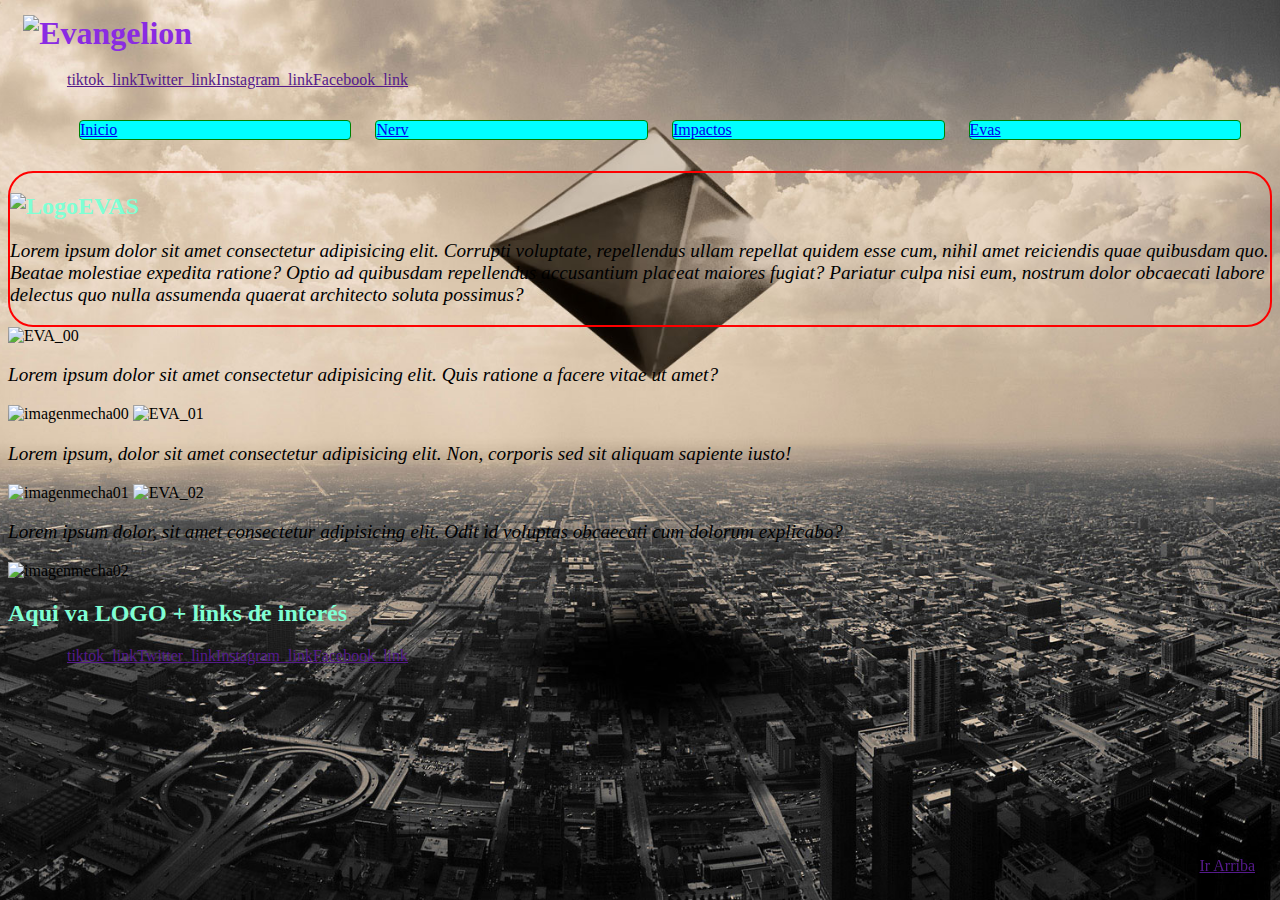
==== Evas.html @ cddad4fe "agrego cambiar nombre por isologo" ====
<!DOCTYPE html>
<html lang="en">
<head>
    <meta charset="UTF-8">
    <meta http-equiv="X-UA-Compatible" content="IE=edge">
    <meta name="viewport" content="width=device-width, initial-scale=1.0">
    <link rel="stylesheet" href="./CSS/style.css">
    <link rel="shortcut icon" href="./Logos_Iconos/EVA_01.PNG">
    <title>Evas</title>
</head>
<body>
    <header>
        <h1><img src="./img/NAME.PNG" alt="Evangelion"></h1>
        <section>
            <ul>
                <li><a href="">tiktok_link</a></li>
                <li><a href="">Twitter_link</a></li>
                <li><a href="">Instagram_link</a></li>
                <li><a href="">Facebook_link</a></li>
            </ul>
        </section>    
    </header>
      
    <div>
        <nav>
            <ul class="rr__ss">
                <li><a href="./index.html">Inicio</a></li>
                <li><a href="./NERV.html">Nerv</a></li>
                <li><a href="./Impactos.html">Impactos</a></li>
                <li><a href="./Evas.html">Evas</a></li>
            </ul>
        </nav>        
    
        <main>
            
            <div>
                <h2> <img src="" alt="Logo">EVAS</h2>
                <p>Lorem ipsum dolor sit amet consectetur adipisicing elit. Corrupti voluptate, repellendus ullam repellat quidem esse cum, nihil amet reiciendis quae quibusdam quo. Beatae molestiae expedita ratione? Optio ad quibusdam repellendus accusantium placeat maiores fugiat? Pariatur culpa nisi eum, nostrum dolor obcaecati labore delectus quo nulla assumenda quaerat architecto soluta possimus?</p>
            </div>

            <section>
                    <img src="" alt="EVA_00">
                    <p>Lorem ipsum dolor sit amet consectetur adipisicing elit. Quis ratione a facere vitae ut amet?</p>
                    <img src="" alt="imagenmecha00">
                    <img src="" alt="EVA_01">
                    <p>Lorem ipsum, dolor sit amet consectetur adipisicing elit. Non, corporis sed sit aliquam sapiente iusto!</p>
                    <img src="" alt="imagenmecha01">
                    <img src="" alt="EVA_02">
                    <p>Lorem ipsum dolor, sit amet consectetur adipisicing elit. Odit id voluptas obcaecati cum dolorum explicabo?</p>
                    <img src="" alt="imagenmecha02">
            </section>
        
        </main>
    
        <footer> 
            <div>
                <a href="">Ir Arriba</a>
            </div> 
            
            <h2>Aqui va LOGO  + links de interés</h2>
            <ul class="rr__ss">
                <li><a href="">tiktok_link</a></li>
                <li><a href="">Twitter_link</a></li>
                <li><a href="">Instagram_link</a></li>
                <li><a href="">Facebook_link</a></li>
            </ul>
        </footer> 
    </div>
</body>
</html>
---- CSS/style.css ----
.div{
    display: grid;
    grid-template-areas:
    "barra header header"
    "barra video video"
    "barra personajes personajes"
    "footer footer footer";
    grid-template-rows: 100px 1fr 1fr 75px;
    grid-template-columns: 20% auto 15%;
}

h1 img{
    max-width: 15%;
    max-height: 0.1%;
}

ul{    
    text-decoration: none;
    margin: 1.5% 1.5%;
    display: flex;
}

div nav ul li{
    width: 100%;
    list-style: none;
    display: inline-block;
    margin: 12px;
    border: 1px solid green;
    border-radius: 4px;
    background-color: aqua;    
 }

p{
    font-size: larger;
    font-style: oblique;
}

h1{
    color:blueviolet;
    margin: 1.2%; 
} 

main div{
    background-color: rgba(10, 200, 25, alpha);
    border: 2px solid red;
    border-radius: 25px;
}

h2{
    color: aquamarine;
}

.rr__ss{
    font-style: normal;
    color: blue;
}

ul{
    list-style: none;
}
body{
    background-image: url(../img/fondo.jpg);
    background-attachment: fixed;
    background-position: center;
    background-repeat: no-repeat;
    background-size: cover;

    margin-bottom: 50px;
}
footer div{
    position:fixed;
    bottom: 25px;
    right: 25px;
}
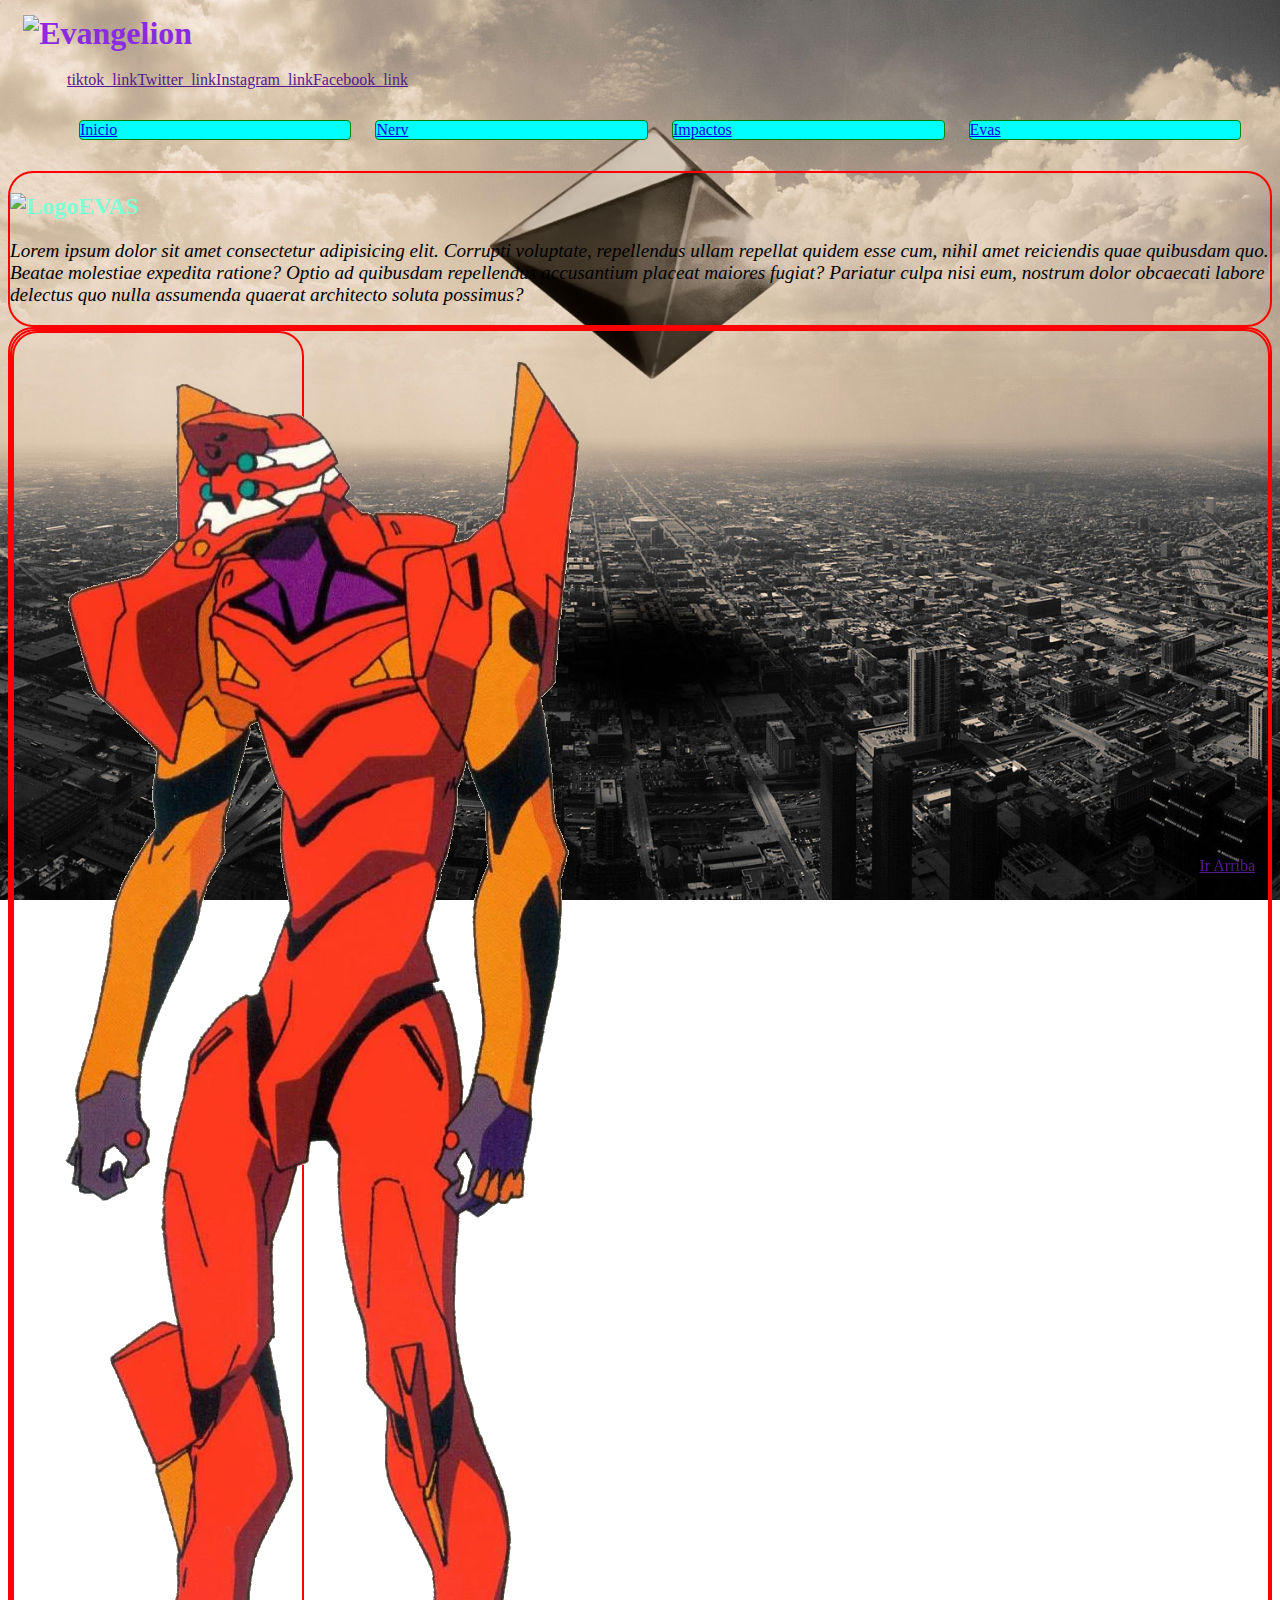
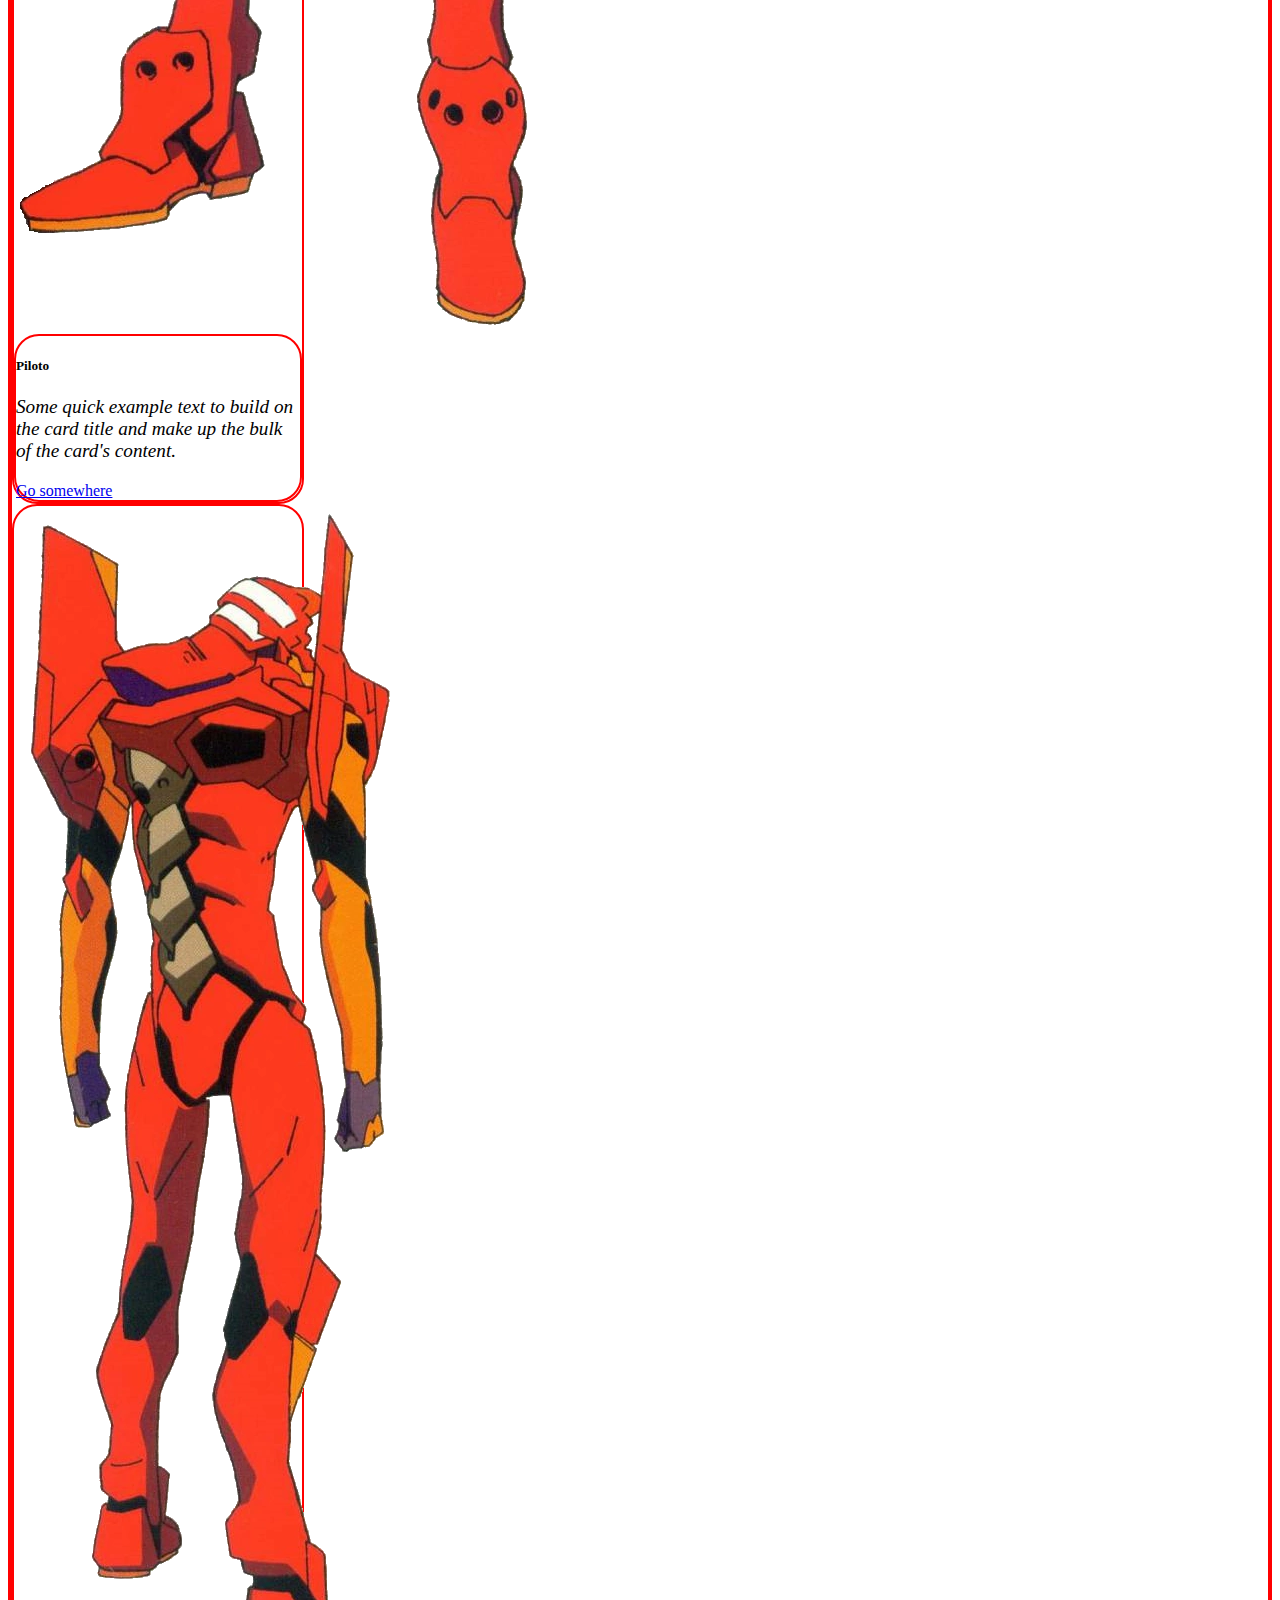
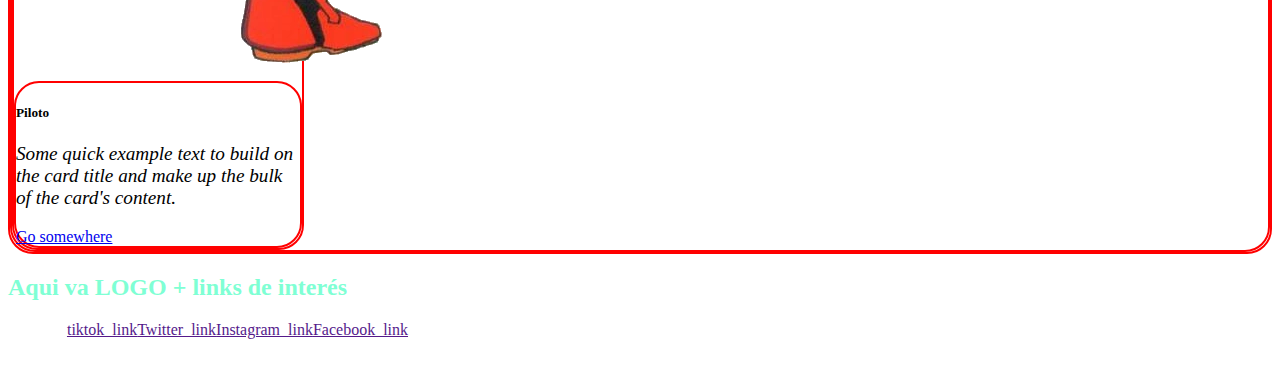
==== commit 973c832b: "cambiar_card_evas" ====
--- a/Evas.html
+++ b/Evas.html
@@ -38,17 +38,28 @@
                 <p>Lorem ipsum dolor sit amet consectetur adipisicing elit. Corrupti voluptate, repellendus ullam repellat quidem esse cum, nihil amet reiciendis quae quibusdam quo. Beatae molestiae expedita ratione? Optio ad quibusdam repellendus accusantium placeat maiores fugiat? Pariatur culpa nisi eum, nostrum dolor obcaecati labore delectus quo nulla assumenda quaerat architecto soluta possimus?</p>
             </div>
 
-            <section>
-                    <img src="" alt="EVA_00">
-                    <p>Lorem ipsum dolor sit amet consectetur adipisicing elit. Quis ratione a facere vitae ut amet?</p>
-                    <img src="" alt="imagenmecha00">
-                    <img src="" alt="EVA_01">
-                    <p>Lorem ipsum, dolor sit amet consectetur adipisicing elit. Non, corporis sed sit aliquam sapiente iusto!</p>
-                    <img src="" alt="imagenmecha01">
-                    <img src="" alt="EVA_02">
-                    <p>Lorem ipsum dolor, sit amet consectetur adipisicing elit. Odit id voluptas obcaecati cum dolorum explicabo?</p>
-                    <img src="" alt="imagenmecha02">
-            </section>
+            <div class="container">
+                <div class="row">
+                    <section class="personajes col-lg-2 col-md-5 col-sm-12">
+                        <div class="card" style="width: 18rem;">
+                            <img src="./img/Evangelion_Unit-02_front.webp" class="card-img-top" alt="EVa_02_0">
+                            <div class="card-body">
+                              <h5 class="card-title">Piloto</h5>
+                              <p class="card-text">Some quick example text to build on the card title and make up the bulk of the card's content.</p>
+                              <a href="#" class="btn btn-primary">Go somewhere</a>
+                            </div>
+                          </div>
+                          <div class="card" style="width: 18rem;">
+                            <img src="./img/Evangelion_Unit-02_back.webp" class="card-img-top" alt="EVa_02">
+                            <div class="card-body">
+                              <h5 class="card-title">Piloto</h5>
+                              <p class="card-text">Some quick example text to build on the card title and make up the bulk of the card's content.</p>
+                              <a href="#" class="btn btn-primary">Go somewhere</a>
+                            </div>
+                          </div>
+                    </section>
+                </div>
+            </div>
         
         </main>
     
--- a/CSS/style.css
+++ b/CSS/style.css
@@ -1,13 +1,4 @@
-.div{
-    display: grid;
-    grid-template-areas:
-    "barra header header"
-    "barra video video"
-    "barra personajes personajes"
-    "footer footer footer";
-    grid-template-rows: 100px 1fr 1fr 75px;
-    grid-template-columns: 20% auto 15%;
-}
+
 
 h1 img{
     max-width: 15%;
@@ -71,4 +62,7 @@
     position:fixed;
     bottom: 25px;
     right: 25px;
+}
+container__index{
+    margin: 0;
 }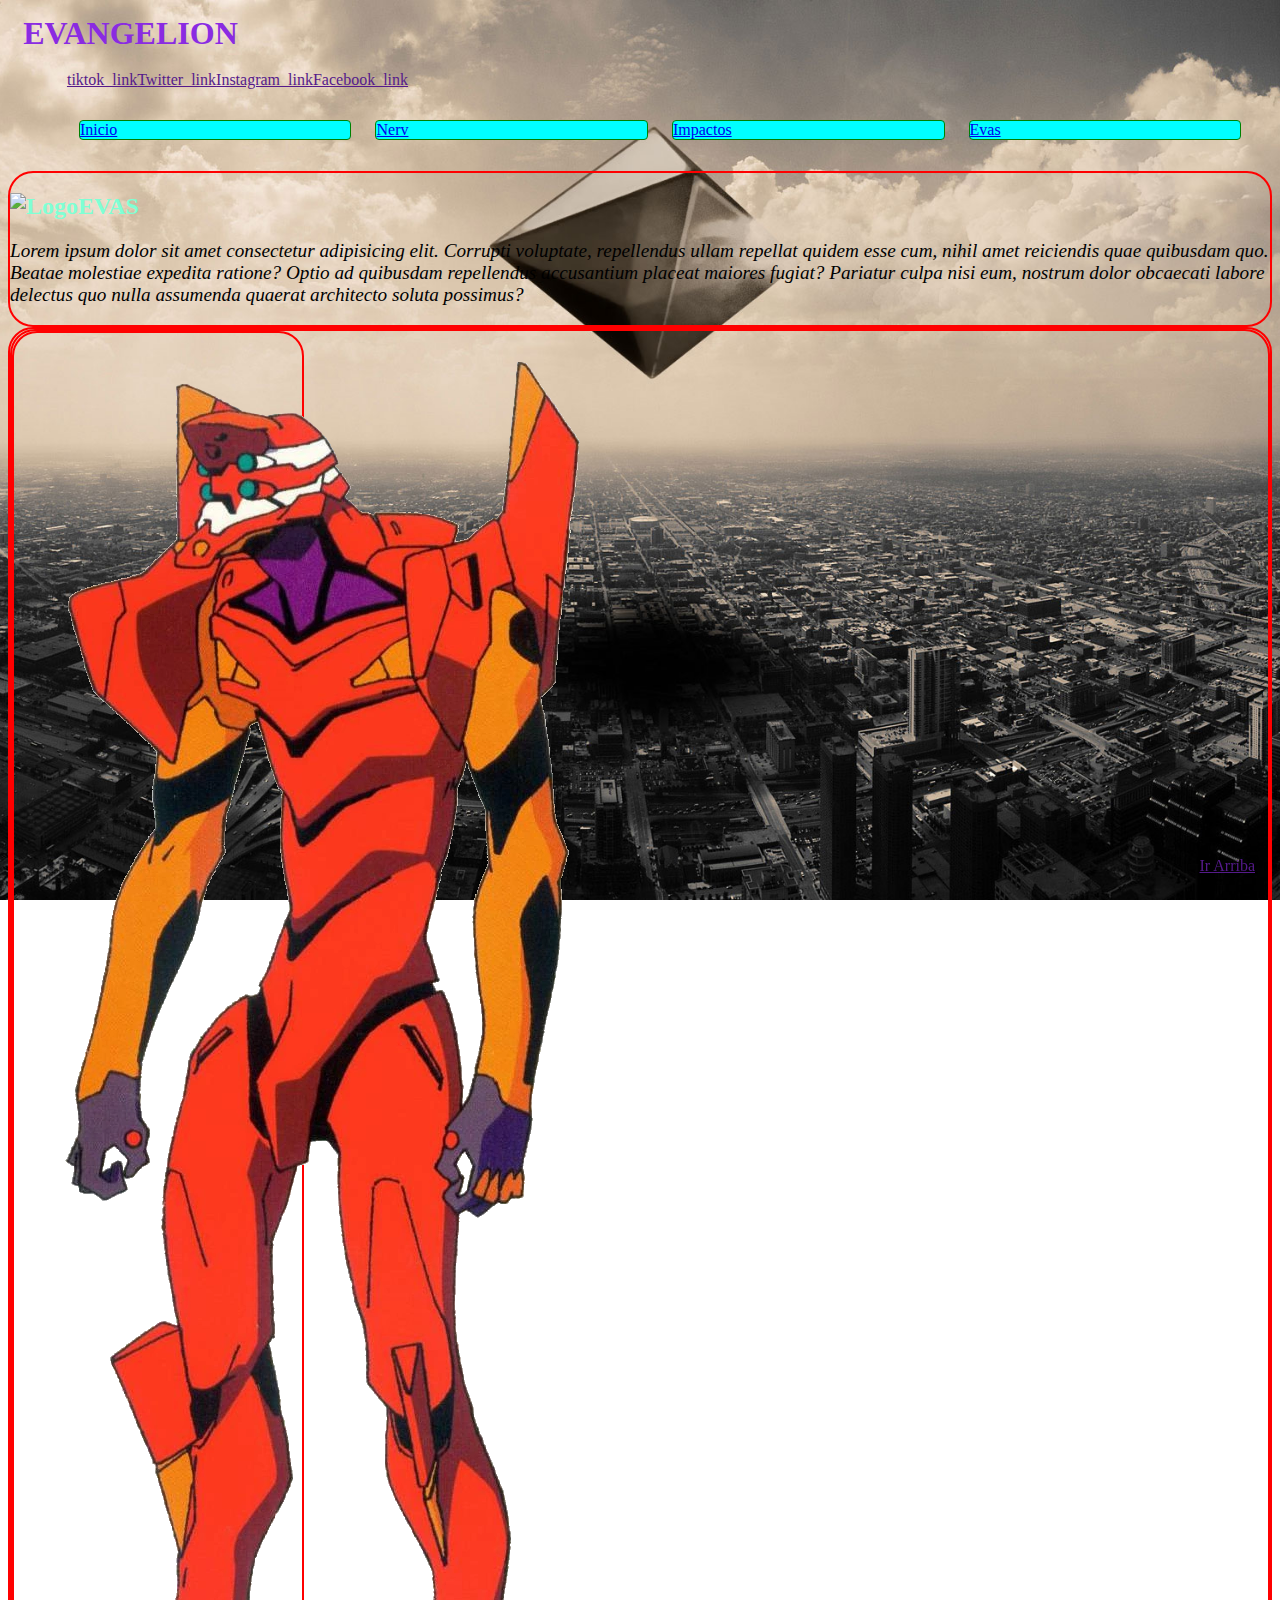
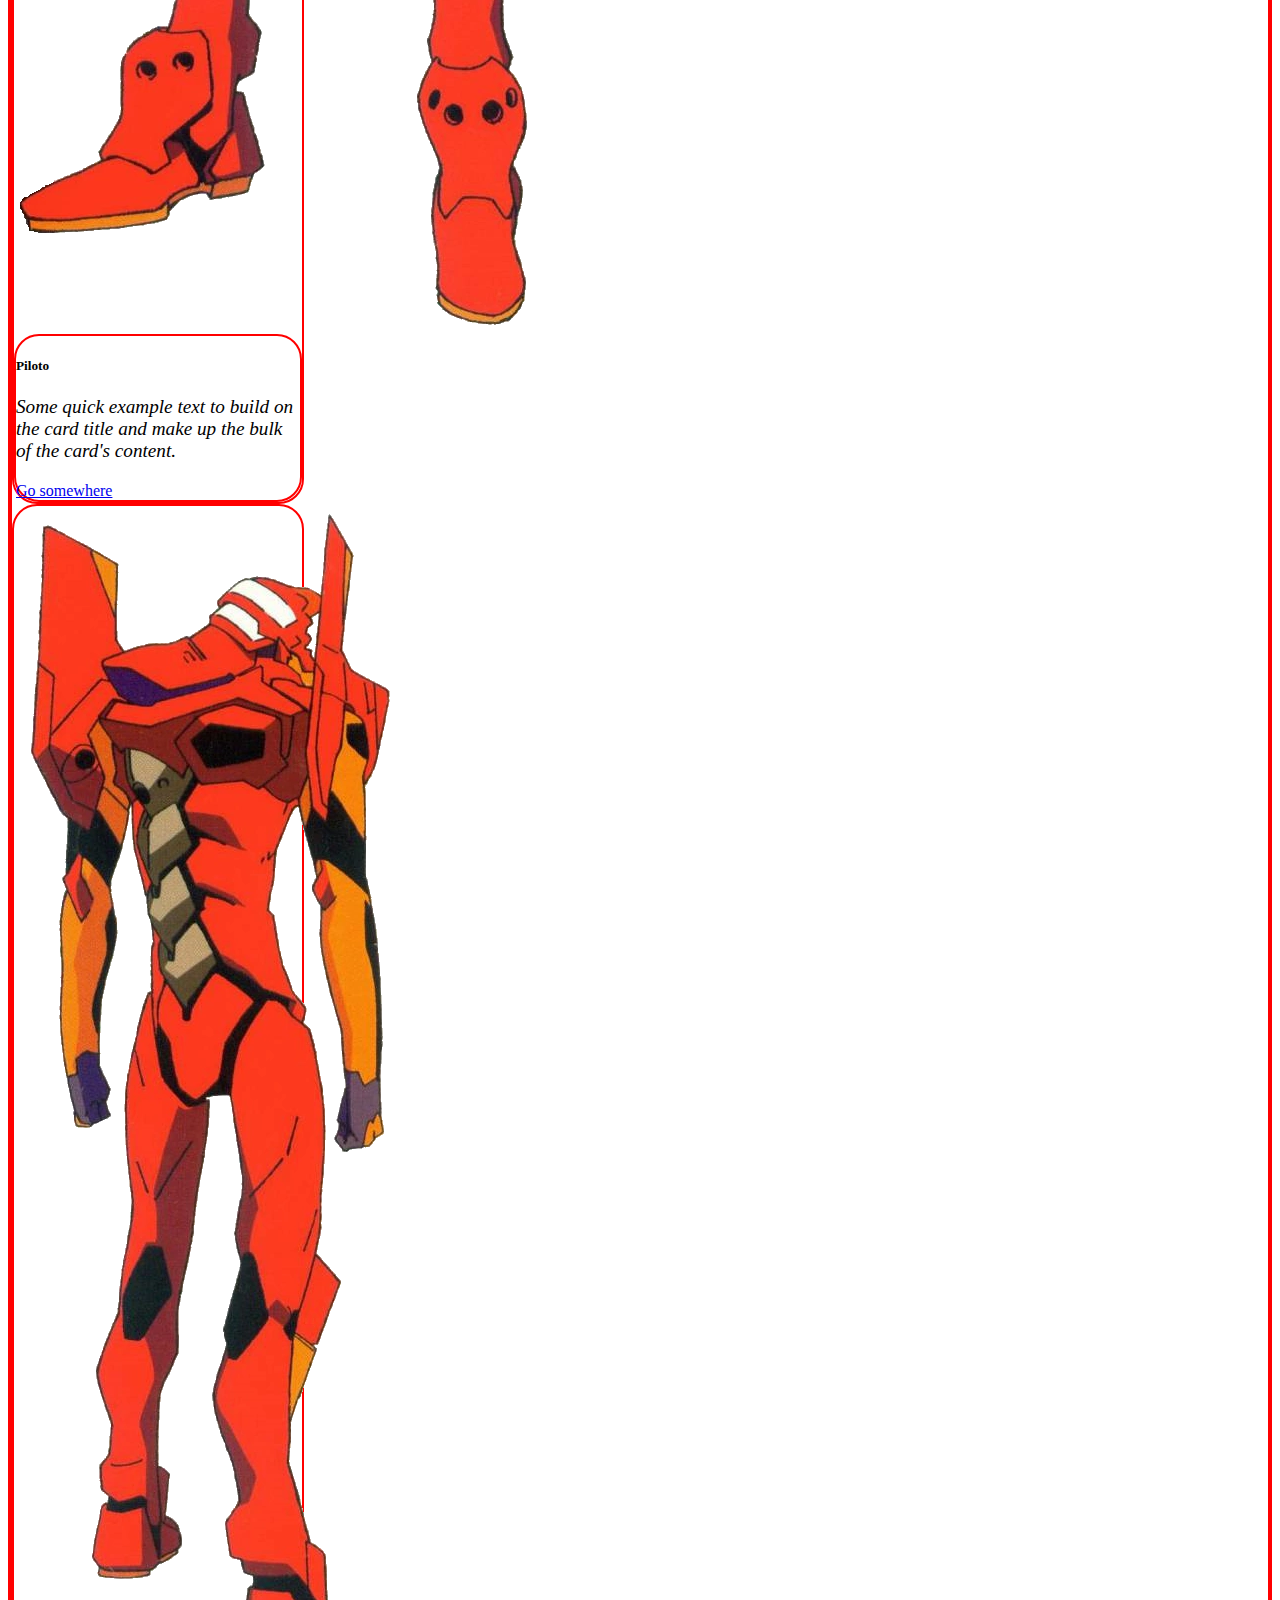
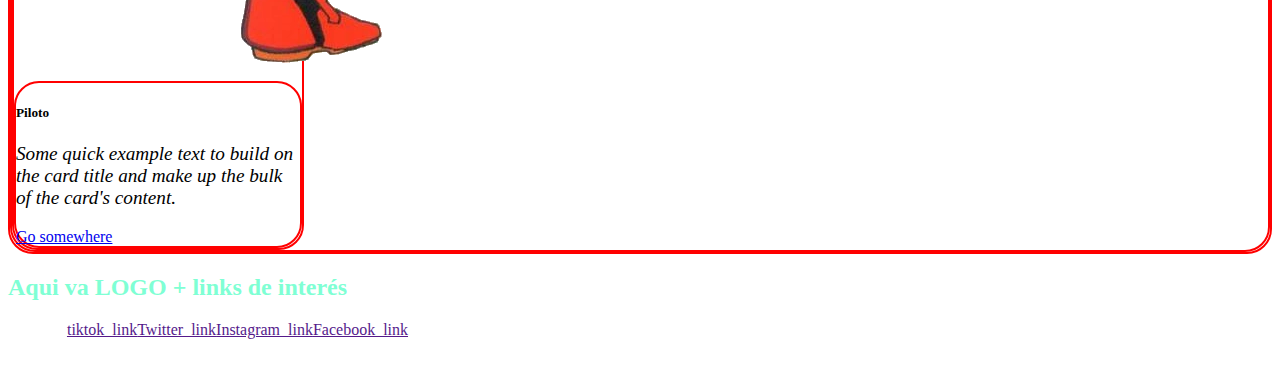
==== commit 7fceafac: "bootstrap" ====
--- a/Evas.html
+++ b/Evas.html
@@ -4,35 +4,46 @@
     <meta charset="UTF-8">
     <meta http-equiv="X-UA-Compatible" content="IE=edge">
     <meta name="viewport" content="width=device-width, initial-scale=1.0">
+    <!-- CSS only -->
+    <link href="https://cdn.jsdelivr.net/npm/bootstrap@5.2.2/dist/css/bootstrap.min.css" rel="stylesheet" integrity="sha384-Zenh87qX5JnK2Jl0vWa8Ck2rdkQ2Bzep5IDxbcnCeuOxjzrPF/et3URy9Bv1WTRi" crossorigin="anonymous">
+    <!-- mi CSS  -->
     <link rel="stylesheet" href="./CSS/style.css">
-    <link rel="shortcut icon" href="./Logos_Iconos/EVA_01.PNG">
+    <link rel="shortcut icon" href="./Logos_Iconos/evangelion_logo.png">
     <title>Evas</title>
 </head>
 <body>
-    <header>
-        <h1><img src="./img/NAME.PNG" alt="Evangelion"></h1>
-        <section>
-            <ul>
-                <li><a href="">tiktok_link</a></li>
-                <li><a href="">Twitter_link</a></li>
-                <li><a href="">Instagram_link</a></li>
-                <li><a href="">Facebook_link</a></li>
-            </ul>
-        </section>    
-    </header>
-      
-    <div>
-        <nav>
-            <ul class="rr__ss">
-                <li><a href="./index.html">Inicio</a></li>
-                <li><a href="./NERV.html">Nerv</a></li>
-                <li><a href="./Impactos.html">Impactos</a></li>
-                <li><a href="./Evas.html">Evas</a></li>
-            </ul>
-        </nav>        
-    
+    <div class="container container__index">
+        <div class="row">
+            <header class="header col-lg-3 col-md-6 col-sm-12">
+                <h1>EVANGELION</h1>
+                <section>
+                    <ul class="rr__ss">
+                        <li><a href="">tiktok_link</a></li>
+                        <li><a href="">Twitter_link</a></li>
+                        <li><a href="">Instagram_link</a></li>
+                        <li><a href="">Facebook_link</a></li>
+                    </ul>
+                </section>
+            </header>
+        </div> 
+    </div>
+     
+    <div class="container">
+        <div class="row">
+            <nav class="barra col-lg-3 col-md-6">
+                <ul>
+                    <li><a href="./index.html">Inicio</a></li>
+                    <li><a href="./NERV.html">Nerv</a></li>
+                    <li><a href="./Impactos.html">Impactos</a></li>
+                    <li><a href="./Evas.html">Evas</a></li>
+                </ul>
+            </nav>        
+        </div> 
+    </div>
+
+     <div> 
         <main>
-            
+         
             <div>
                 <h2> <img src="" alt="Logo">EVAS</h2>
                 <p>Lorem ipsum dolor sit amet consectetur adipisicing elit. Corrupti voluptate, repellendus ullam repellat quidem esse cum, nihil amet reiciendis quae quibusdam quo. Beatae molestiae expedita ratione? Optio ad quibusdam repellendus accusantium placeat maiores fugiat? Pariatur culpa nisi eum, nostrum dolor obcaecati labore delectus quo nulla assumenda quaerat architecto soluta possimus?</p>
